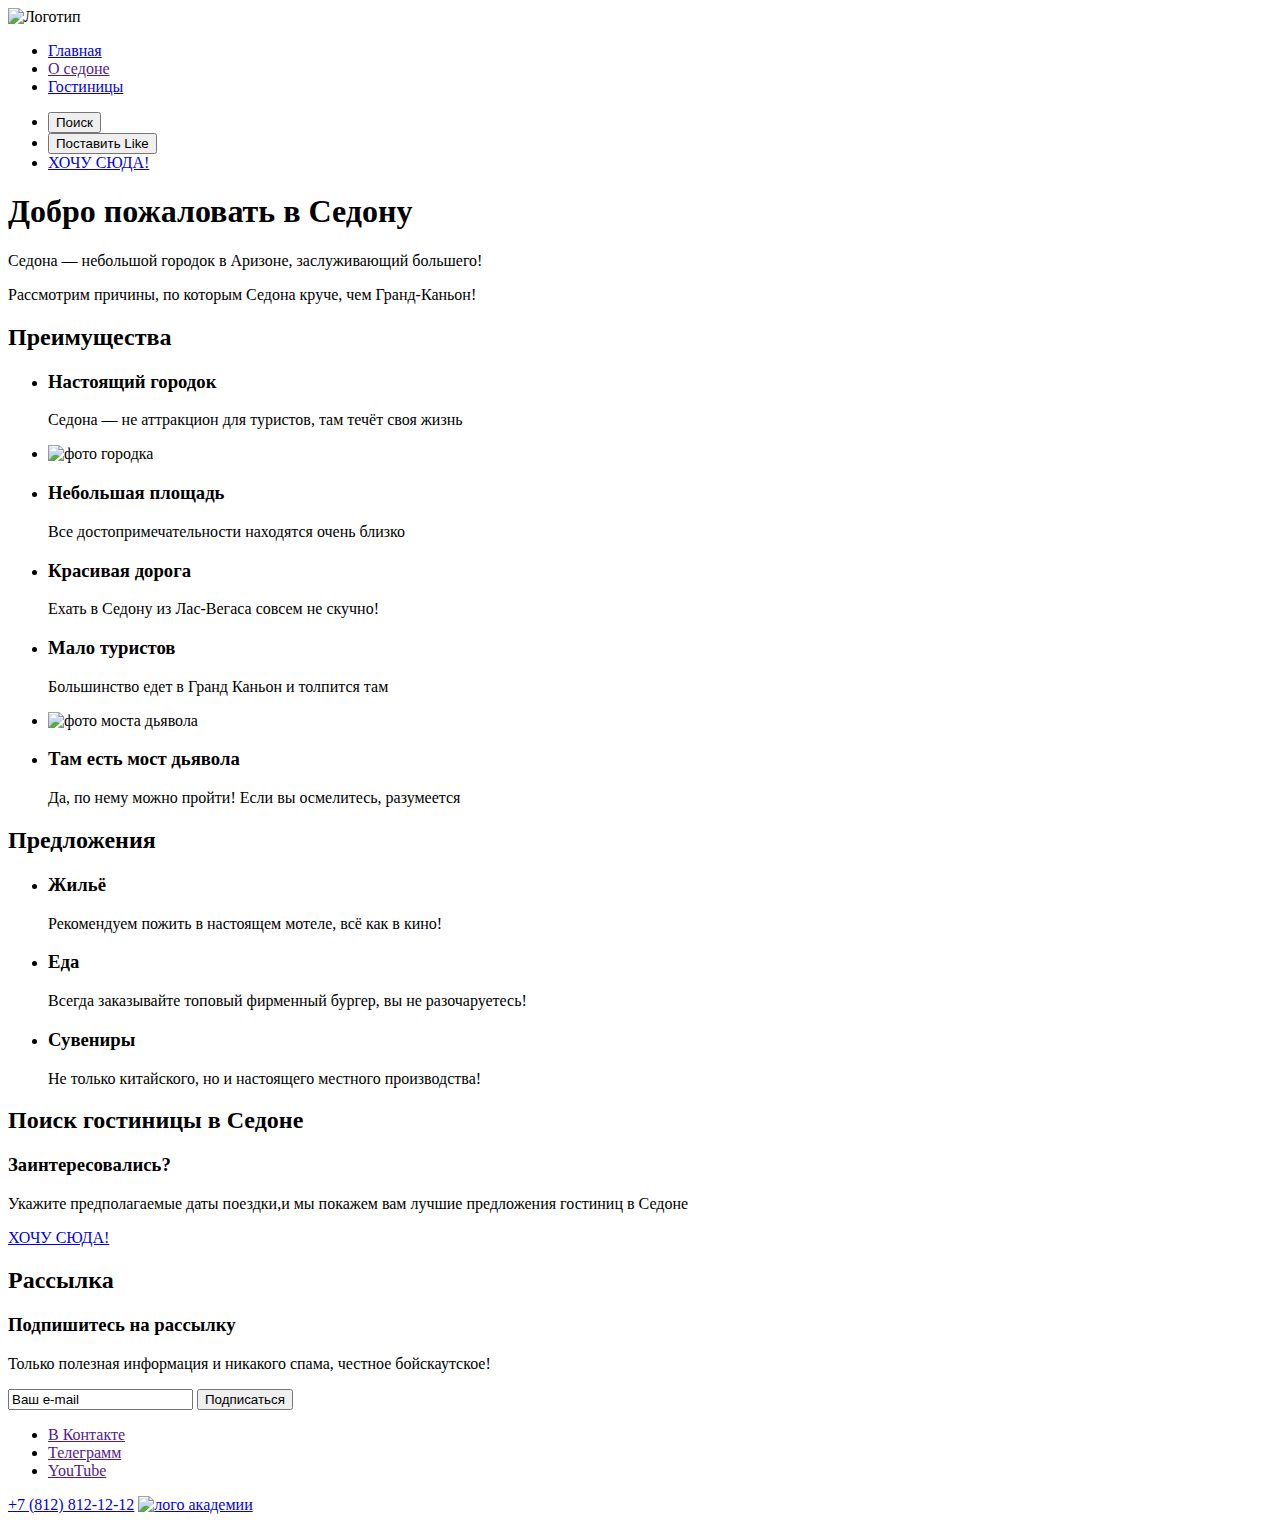
==== 2/index.html @ 7221eaa1 ":heavy_check_mark: Сборка #2" ====
<!DOCTYPE html>
<html lang="ru">
  <head>
    <meta charset="utf-8">
    <title>HTML Academy: Седона</title>
    <base href="https://htmlacademy-htmlcss.github.io/2196825-sedona-35/2/">
</head>
  <body>
    <header>
      <nav class="main-page-navigation">
        <img class="logo" src="" alt="Логотип">
        <ul class="main-navigation">
          <li class="main-navigation-list current"><a href='index.html'>Главная</a></li>
          <li class="main-navigation-list"><a href="">О седоне</a></li>
          <li class="main-navigation-list"><a href="catalog.html">Гостиницы</a></li>
        </ul>
        <ul class="main-navigation-button">
          <li class="main-navigation-item"><button class="search"><span class="visually-hidden">Поиск</span></button></li>
          <li class="main-navigation-item"><button class="like"><span class="visually-hidden">Поставить Like</span></button></li>
          <li class="main-navigation-item"><a class="button" href="catalog.html"><span class="text-button">ХОЧУ СЮДА!</span></a></li>
        </ul>
      </nav>
    </header>
    <main class="main-page">
      <h1 class="visually-hidden">Добро пожаловать в Седону</h1>
      <p class="main-description">Седона — небольшой городок в Аризоне,
        заслуживающий большего!</p>
        <p class="description">Рассмотрим причины, по которым Седона круче, чем Гранд-Каньон!</p>
        <section class="advantages">
          <h2 class="visually-hidden">Преимущества</h2>
          <ul class="advantages-list">
            <li class="advantages-list-description"><h3 class="advantages-title">Настоящий городок</h3>
            <p class="adventages-description">Седона — не аттракцион для туристов, там течёт своя жизнь</p></li>
            <li class="advantages-list-description"><img class="advantages-photo" src="" alt="фото городка"></li>
            <li class="advantages-list-description"><h3 class="advantages-title">Небольшая площадь</h3>
            <p class="adventages-description">Все достопримечательности находятся очень близко</p></li>
            <li class="advantages-list-description"><h3 class="advantages-title">Красивая дорога</h3>
            <p class="adventages-description">Ехать в Седону из Лас-Вегаса совсем не скучно!</p></li>
            <li class="advantages-list-description"> <h3 class="advantages-title">Мало туристов</h3>
            <p class="adventages-description">Большинство едет в Гранд Каньон и толпится там</p></li>
            <li class="advantages-list-description"><img class="advantages-photo" src="" alt="фото моста дьявола"></li>
            <li class="advantages-list-description"><h3 class="advantages-title">Там есть мост дьявола</h3>
              <p class="adventages-description">Да, по нему можно пройти! Если вы осмелитесь, разумеется</p></li>

          </ul>
          <h2 class="visually-hidden">Предложения</h2>
          <ul class="offers">
            <li class="offers-item"><h3 class="offer-title">Жильё</h3><p class="offer-description">Рекомендуем пожить в настоящем мотеле,
              всё как в кино!</p></li>
            <li class="offers-item"><h3 class="offer-title">Еда</h3><p class="offer-description">Всегда заказывайте
              топовый фирменный бургер, вы не разочаруетесь!</p></li>
            <li class="offers-item"><h3 class="offer-title">Сувениры</h3><p class="offer-description">Не только китайского,
              но и настоящего местного производства!</p></li>
          </ul>

        </section>
        <section class="hotel-search">
          <h2 class="visually-hidden">Поиск гостиницы в Седоне</h2>
          <h3 class="search-title"><strong>Заинтересовались?</strong></h3>
          <p class="text">Укажите предполагаемые даты поездки,и мы покажем вам лучшие предложения гостиниц в Седоне</p>
          <a class="button" href="catalog.html"><span class="text-button">ХОЧУ СЮДА!</span></a>
        </section>
        <section class="subscribe">
          <h2 class="visually-hidden">Рассылка</h2>
          <h3 class="subscribe-title">Подпишитесь на рассылку</h3>
          <p class="subscribe-text">Только полезная информация и никакого спама, честное бойскаутское!</p>
          <form action="https://echo.htmlacademy.ru/" method="post">
            <input type="email" name="user_e-mail" value="Ваш e-mail">
            <input type="submit" value="Подписаться">
          </form>

        </section>


    </main>
    <footer class="main-footer">
      <ul class="footer-link">
        <li class="footer-item"><a class="button-footer vk" href=""><span class="visually-hidden">В Контакте</span></a> </li>
        <li class="footer-item"><a class="button-footer telegramm" href=""><span class="visually-hidden">Телеграмм</span></a> </li>
        <li class="footer-item"><a class="button-footer youtube" href=""><span class="visually-hidden">YouTube</span></a> </li>
      </ul>
      <a class="telephone" href="tel:+78128121212">+7 (812) 812-12-12</a>
      <a class="footer-logo" href="https://htmlacademy.ru"><img src="" alt="лого академии"></a>
     </footer>

  </body>
</html>
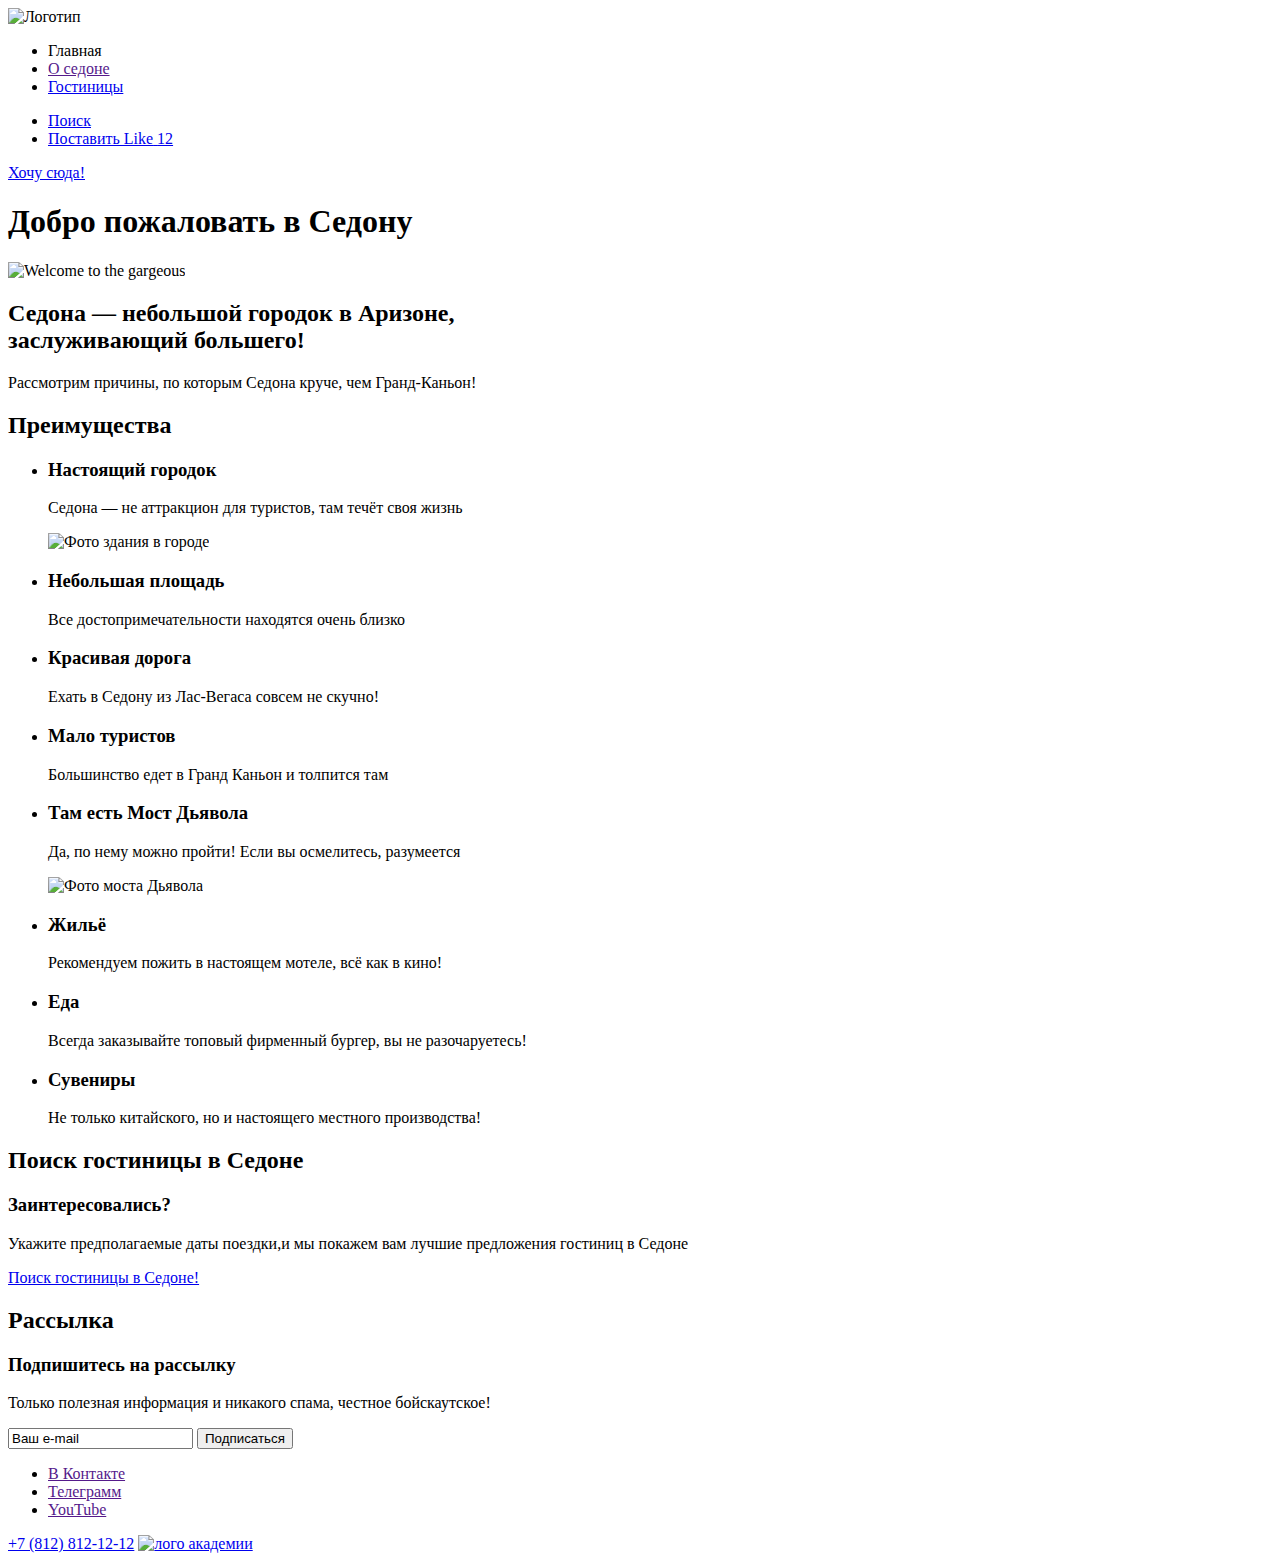
==== commit b3748814: ":heavy_check_mark: Сборка #2" ====
--- a/2/index.html
+++ b/2/index.html
@@ -6,67 +6,130 @@
     <base href="https://htmlacademy-htmlcss.github.io/2196825-sedona-35/2/">
 </head>
   <body>
-    <header>
-      <nav class="main-page-navigation">
-        <img class="logo" src="" alt="Логотип">
-        <ul class="main-navigation">
-          <li class="main-navigation-list current"><a href='index.html'>Главная</a></li>
-          <li class="main-navigation-list"><a href="">О седоне</a></li>
-          <li class="main-navigation-list"><a href="catalog.html">Гостиницы</a></li>
+    <header class="header">
+      <nav class="header-menu menu">
+        <a class="logo-link">
+          <img class="menu-logo" src="#" width="138" height="64" alt="Логотип">
+        </a>
+        <ul class="menu-list list-reset">
+          <li class="menu-item">
+            <a class="menu-link menu-link-current">Главная</a>
+          </li>
+          <li class="menu-item">
+            <a class="menu-link" href="">О седоне</a>
+          </li>
+          <li class="menu-item">
+            <a class="menu-link" href="catalog.html">Гостиницы</a>
+          </li>
         </ul>
-        <ul class="main-navigation-button">
-          <li class="main-navigation-item"><button class="search"><span class="visually-hidden">Поиск</span></button></li>
-          <li class="main-navigation-item"><button class="like"><span class="visually-hidden">Поставить Like</span></button></li>
-          <li class="main-navigation-item"><a class="button" href="catalog.html"><span class="text-button">ХОЧУ СЮДА!</span></a></li>
+        <ul class="menu-list menu-user-list list-reset">
+          <li class="menu-user-item">
+            <a href="#" class="menu-user-link menu-user-link-search">
+              <span class="visually-hidden">Поиск</span>
+            </a>
+          </li>
+          <li class="menu-user-item">
+            <a href="#" class="menu-user-link menu-user-link-favorites">
+              <span class="visually-hidden">Поставить Like</span>
+              <span class="menu-user-link-favorites-num">12</span>
+            </a>
+          </li>
         </ul>
+        <a class="button menu-button button-brown" href="#">Хочу сюда!</a>
       </nav>
     </header>
-    <main class="main-page">
-      <h1 class="visually-hidden">Добро пожаловать в Седону</h1>
-      <p class="main-description">Седона — небольшой городок в Аризоне,
-        заслуживающий большего!</p>
-        <p class="description">Рассмотрим причины, по которым Седона круче, чем Гранд-Каньон!</p>
-        <section class="advantages">
-          <h2 class="visually-hidden">Преимущества</h2>
-          <ul class="advantages-list">
-            <li class="advantages-list-description"><h3 class="advantages-title">Настоящий городок</h3>
-            <p class="adventages-description">Седона — не аттракцион для туристов, там течёт своя жизнь</p></li>
-            <li class="advantages-list-description"><img class="advantages-photo" src="" alt="фото городка"></li>
-            <li class="advantages-list-description"><h3 class="advantages-title">Небольшая площадь</h3>
-            <p class="adventages-description">Все достопримечательности находятся очень близко</p></li>
-            <li class="advantages-list-description"><h3 class="advantages-title">Красивая дорога</h3>
-            <p class="adventages-description">Ехать в Седону из Лас-Вегаса совсем не скучно!</p></li>
-            <li class="advantages-list-description"> <h3 class="advantages-title">Мало туристов</h3>
-            <p class="adventages-description">Большинство едет в Гранд Каньон и толпится там</p></li>
-            <li class="advantages-list-description"><img class="advantages-photo" src="" alt="фото моста дьявола"></li>
-            <li class="advantages-list-description"><h3 class="advantages-title">Там есть мост дьявола</h3>
-              <p class="adventages-description">Да, по нему можно пройти! Если вы осмелитесь, разумеется</p></li>
+    <main class="main">
+      <section class="greeting">
+        <h1 class="visually-hidden">Добро пожаловать в Седону</h1>
+        <div class="greeting-img">
+          <img src="#" width="457" height="351" alt="Welcome to the gargeous">
+        </div>
+        <div class="greeting-descript">
+          <h2 class="greeting-title">Седона — небольшой городок в Аризоне,<br>заслуживающий большего!</h2>
+          <p class="greeting-text">Рассмотрим причины, по которым Седона круче, чем Гранд-Каньон!</p>
+        </div>
+      </section>
+      <section class="advantages">
+        <h2 class="visually-hidden">Преимущества</h2>
+        <ul class="advantages-list list-reset">
+          <li class="advantages-item advantages-item-full">
+            <div class="advantages-item-container">
+              <div class="advantages-content advantages-content-blue">
+                <h3 class="advantages-title">Настоящий городок</h3>
+                <p class="advantages-description">Седона — не аттракцион для туристов, там течёт своя жизнь</p>
+              </div>
+              <div class="advantages-image">
+                <img src="#" width="800" height="384" alt="Фото здания в городе">
+              </div>
+            </div>
+          </li>
+          <li class="advantages-item">
+            <div class="advantages-content">
+              <h3 class="advantages-title">Небольшая площадь</h3>
+              <p class="advantages-description">Все достопримечательности находятся очень близко</p>
+            </div>
+          </li>
+          <li class="advantages-item">
+            <div class="advantages-content">
+              <h3 class="advantages-title">Красивая дорога</h3>
+              <p class="advantages-description">Ехать в Седону из Лас-Вегаса совсем не скучно!</p>
+            </div>
+          </li>
+          <li class="advantages-item">
+            <div class="advantages-content">
+              <h3 class="advantages-title">Мало туристов</h3>
+              <p class="advantages-description">Большинство едет в Гранд Каньон и толпится там</p>
+            </div>
+          </li>
+          <li class="advantages-item advantages-item-full">
+            <div class="advantages-item-container">
+              <div class="advantages-content advantages-content-blue">
+                <h3 class="advantages-title">Там есть Мост Дьявола</h3>
+                <p class="advantages-description">Да, по нему можно пройти! Если вы осмелитесь, разумеется</p>
+              </div>
+              <div class="advantages-image">
+                <img src="#" width="800" height="384" alt="Фото моста Дьявола">
+              </div>
+            </div>
+          </li>
+        </ul>
+        <ul class="advantages-list advantages-list-recommendations list-reset">
+          <li class="advantages-item">
+            <div class="advantages-content advantages-content-home">
+              <h3 class="advantages-title">Жильё</h3>
+              <p class="advantages-description">Рекомендуем пожить в настоящем мотеле, всё как в кино!</p>
+            </div>
+          </li>
+          <li class="advantages-item">
+            <div class="advantages-content advantages-content-food">
+              <h3 class="advantages-title">Еда</h3>
+              <p class="advantages-description">Всегда заказывайте топовый фирменный бургер, вы не разочаруетесь!</p>
+            </div>
+          </li>
+          <li class="advantages-item">
+            <div class="advantages-content advantages-content-plus">
+              <h3 class="advantages-title">Сувениры</h3>
+              <p class="advantages-description">Не только китайского, но и настоящего местного производства!</p>
+            </div>
+          </li>
+        </ul>
+      </section>
 
-          </ul>
-          <h2 class="visually-hidden">Предложения</h2>
-          <ul class="offers">
-            <li class="offers-item"><h3 class="offer-title">Жильё</h3><p class="offer-description">Рекомендуем пожить в настоящем мотеле,
-              всё как в кино!</p></li>
-            <li class="offers-item"><h3 class="offer-title">Еда</h3><p class="offer-description">Всегда заказывайте
-              топовый фирменный бургер, вы не разочаруетесь!</p></li>
-            <li class="offers-item"><h3 class="offer-title">Сувениры</h3><p class="offer-description">Не только китайского,
-              но и настоящего местного производства!</p></li>
-          </ul>
-
-        </section>
         <section class="hotel-search">
           <h2 class="visually-hidden">Поиск гостиницы в Седоне</h2>
           <h3 class="search-title"><strong>Заинтересовались?</strong></h3>
           <p class="text">Укажите предполагаемые даты поездки,и мы покажем вам лучшие предложения гостиниц в Седоне</p>
-          <a class="button" href="catalog.html"><span class="text-button">ХОЧУ СЮДА!</span></a>
+          <a class="button-search button-brown" href="catalog.html">
+            <span class="text-button">Поиск гостиницы в Седоне!</span>
+          </a>
         </section>
         <section class="subscribe">
           <h2 class="visually-hidden">Рассылка</h2>
           <h3 class="subscribe-title">Подпишитесь на рассылку</h3>
           <p class="subscribe-text">Только полезная информация и никакого спама, честное бойскаутское!</p>
           <form action="https://echo.htmlacademy.ru/" method="post">
-            <input type="email" name="user_e-mail" value="Ваш e-mail">
-            <input type="submit" value="Подписаться">
+            <input class="subscribe-input" type="email" name="user_e-mail" value="Ваш e-mail">
+            <input class="button-blue button-subscribe" type="submit" value="Подписаться">
           </form>
 
         </section>
@@ -74,13 +137,27 @@
 
     </main>
     <footer class="main-footer">
-      <ul class="footer-link">
-        <li class="footer-item"><a class="button-footer vk" href=""><span class="visually-hidden">В Контакте</span></a> </li>
-        <li class="footer-item"><a class="button-footer telegramm" href=""><span class="visually-hidden">Телеграмм</span></a> </li>
-        <li class="footer-item"><a class="button-footer youtube" href=""><span class="visually-hidden">YouTube</span></a> </li>
+      <ul class="footer-link list-reset">
+        <li class="footer-item">
+          <a class="button-blue button-footer vk" href="">
+            <span class="visually-hidden">В Контакте</span>
+          </a>
+        </li>
+        <li class="footer-item">
+          <a class="button-blue button-footer telegramm" href="">
+            <span class="visually-hidden">Телеграмм</span>
+          </a>
+        </li>
+        <li class="footer-item">
+          <a class="button-blue button-footer youtube" href="">
+            <span class="visually-hidden">YouTube</span>
+          </a>
+        </li>
       </ul>
       <a class="telephone" href="tel:+78128121212">+7 (812) 812-12-12</a>
-      <a class="footer-logo" href="https://htmlacademy.ru"><img src="" alt="лого академии"></a>
+      <a class="footer-logo" href="https://htmlacademy.ru">
+        <img class="logo-academy" src="#" width="115" height="33" alt="лого академии">
+      </a>
      </footer>
 
   </body>
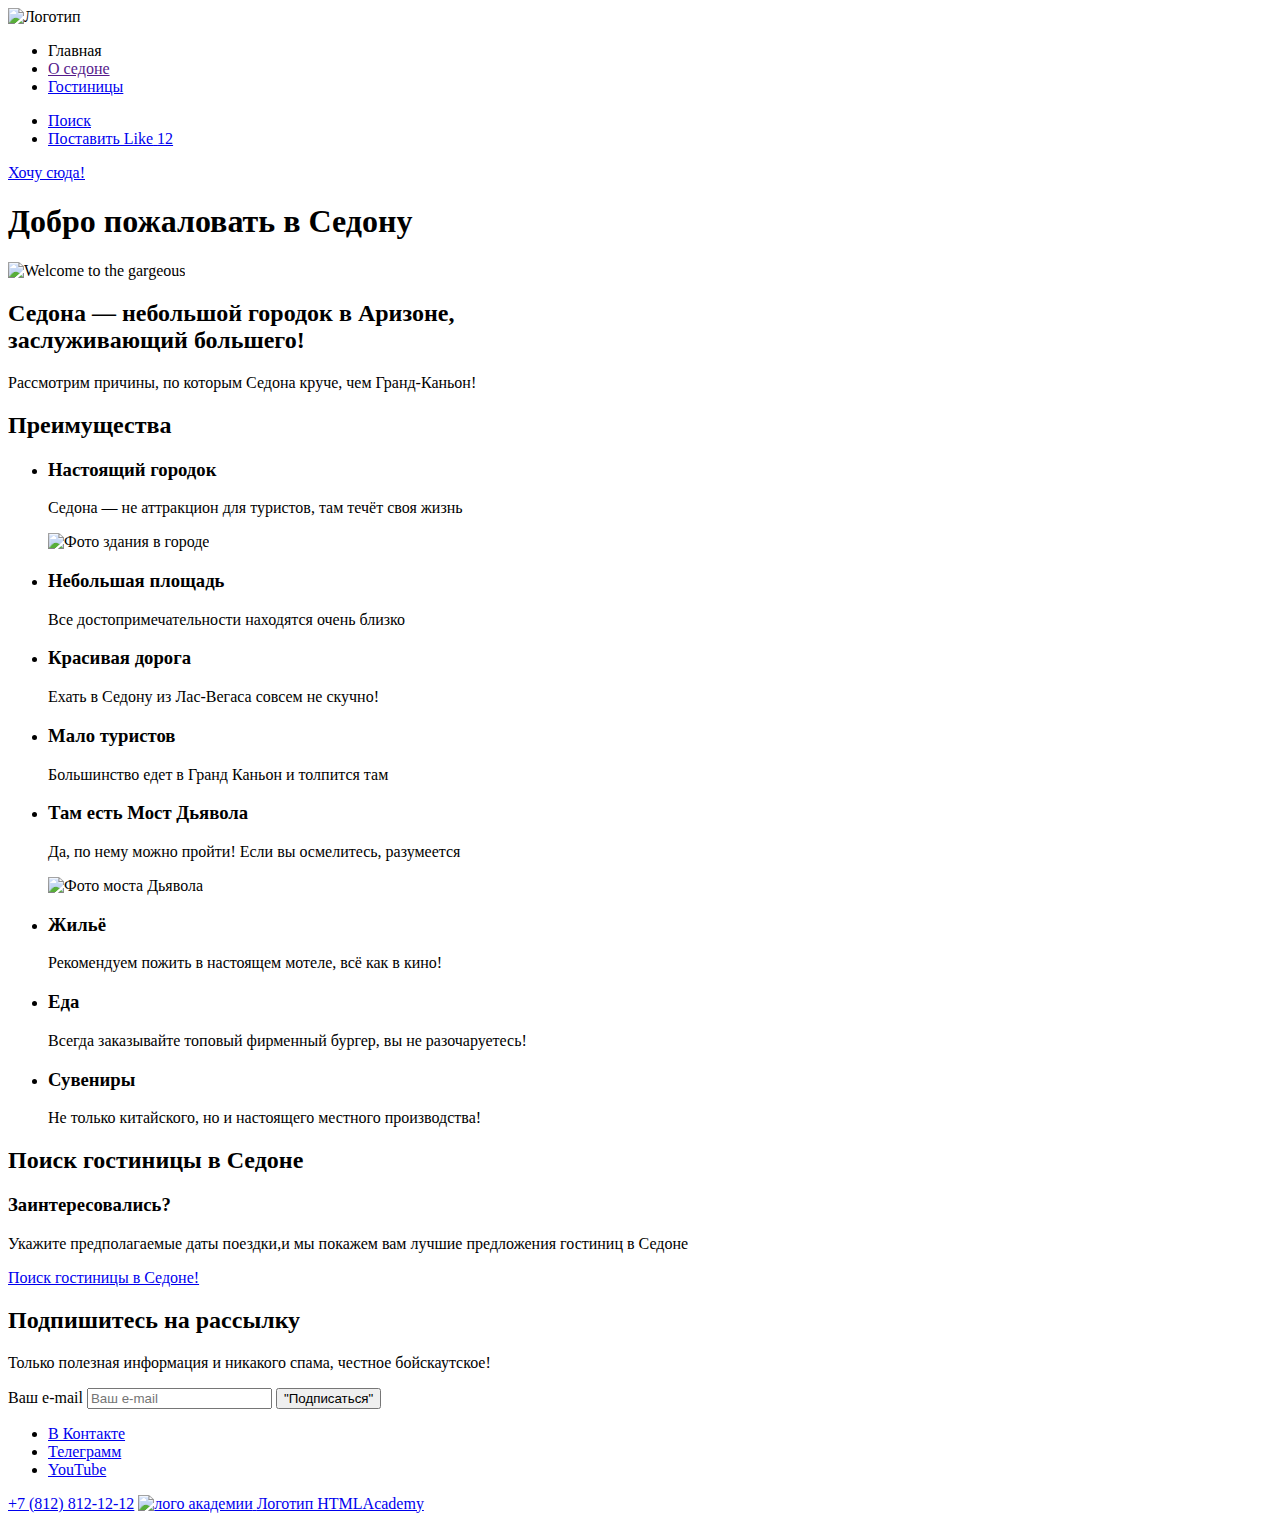
==== commit d68f280d: ":heavy_check_mark: Сборка #2" ====
--- a/2/index.html
+++ b/2/index.html
@@ -9,7 +9,7 @@
     <header class="header">
       <nav class="header-menu menu">
         <a class="logo-link">
-          <img class="menu-logo" src="#" width="138" height="64" alt="Логотип">
+          <img src="#" width="138" height="64" alt="Логотип">
         </a>
         <ul class="menu-list list-reset">
           <li class="menu-item">
@@ -115,48 +115,48 @@
         </ul>
       </section>
 
-        <section class="hotel-search">
+        <section class="search">
           <h2 class="visually-hidden">Поиск гостиницы в Седоне</h2>
-          <h3 class="search-title"><strong>Заинтересовались?</strong></h3>
-          <p class="text">Укажите предполагаемые даты поездки,и мы покажем вам лучшие предложения гостиниц в Седоне</p>
-          <a class="button-search button-brown" href="catalog.html">
-            <span class="text-button">Поиск гостиницы в Седоне!</span>
-          </a>
+          <h3 class="search-title">Заинтересовались?</h3>
+          <p class="search-text">Укажите предполагаемые даты поездки,и мы покажем вам лучшие предложения гостиниц в Седоне</p>
+          <a class="button button-search button-brown" href="#">Поиск гостиницы в Седоне!</a>
         </section>
-        <section class="subscribe">
-          <h2 class="visually-hidden">Рассылка</h2>
-          <h3 class="subscribe-title">Подпишитесь на рассылку</h3>
+
+        <section class="subscribe subscribe-home">
+          <h2 class="subscribe-title">Подпишитесь на рассылку</h2>
           <p class="subscribe-text">Только полезная информация и никакого спама, честное бойскаутское!</p>
-          <form action="https://echo.htmlacademy.ru/" method="post">
-            <input class="subscribe-input" type="email" name="user_e-mail" value="Ваш e-mail">
-            <input class="button-blue button-subscribe" type="submit" value="Подписаться">
+          <form class="subscribe-form" action="https://echo.htmlacademy.ru/" method="post">
+            <label class="visually-hidden" for="email">Ваш e-mail</label>
+            <input class="subscribe-input form-input" type="email" name="email" id="email" placeholder="Ваш e-mail">
+            <button class="button button-blue button-subscribe" type="submit">"Подписаться"</button>
           </form>
 
         </section>
 
 
     </main>
-    <footer class="main-footer">
-      <ul class="footer-link list-reset">
-        <li class="footer-item">
-          <a class="button-blue button-footer vk" href="">
+    <footer class="footer">
+      <ul class="footer-social social list-reset">
+        <li class="social-item">
+          <a class="social-link" href="https://vk.com/htmlacademy">
             <span class="visually-hidden">В Контакте</span>
           </a>
         </li>
-        <li class="footer-item">
-          <a class="button-blue button-footer telegramm" href="">
+        <li class="social-item">
+          <a class="social-link" href="https://t.me/htmlacademy">
             <span class="visually-hidden">Телеграмм</span>
           </a>
         </li>
-        <li class="footer-item">
-          <a class="button-blue button-footer youtube" href="">
+        <li class="social-item">
+          <a class="social-link" href="https://www.youtube.com/user/htmlacademyru">
             <span class="visually-hidden">YouTube</span>
           </a>
         </li>
       </ul>
-      <a class="telephone" href="tel:+78128121212">+7 (812) 812-12-12</a>
+      <a class="footer-phone" href="tel:+78128121212">+7 (812) 812-12-12</a>
       <a class="footer-logo" href="https://htmlacademy.ru">
         <img class="logo-academy" src="#" width="115" height="33" alt="лого академии">
+        <span class="visually-hidden">Логотип HTMLAcademy</span>
       </a>
      </footer>
 
